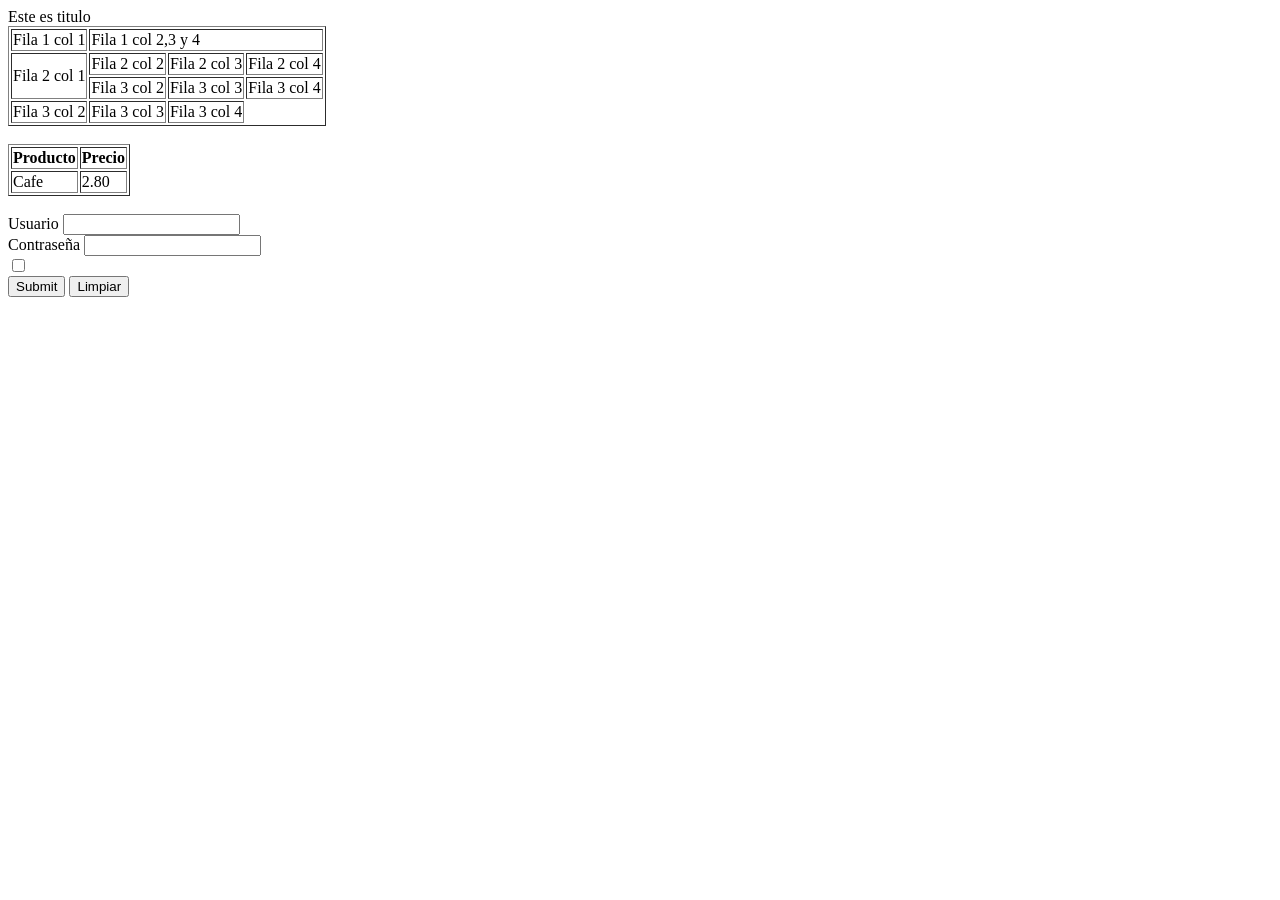
==== index.html @ 48cf5c4c "actualizacion hoja de estilo" ====
<!DOCTYPE html>
<html>
    <head>
        <title>
            Este texto es el titulo de la pagina
        </title>
    </head>
    <body>
        <header>
            Este es titulo
        </header>
        <table border="1">
            <tr>
                <td>Fila 1 col 1</td>
                <td colspan="3">Fila 1 col 2,3 y 4</td>
            </tr>
            <tr>
                <td  rowspan="2">Fila 2 col 1</td>
                <td>Fila 2 col 2</td>
                <td>Fila 2 col 3</td>
                <td>Fila 2 col 4</td>
            </tr>
            <tr>
                <td>Fila 3 col 2</td>
                <td>Fila 3 col 3</td>
                <td>Fila 3 col 4</td>
            </tr>
                        <tr>
                <td>Fila 3 col 2</td>
                <td>Fila 3 col 3</td>
                <td>Fila 3 col 4</td>
            </tr>
        </table><br>

        <table border="1">
            <tr>
                <th>Producto</th>
                <th>Precio</th>
            </tr>
            <tr>
                <td>Cafe</td>
                <td>2.80</td>
            </tr>

        </table>

        <br>

        <form>
            <label>Usuario</label>
            <input type="text"><br>
            <label>Contraseña</label>
            <input type="password"><br>
            <input type="checkbox"><br>
            <input type="submit">            
            <input type="reset" value="Limpiar">
        </form>
    </body>
</html>
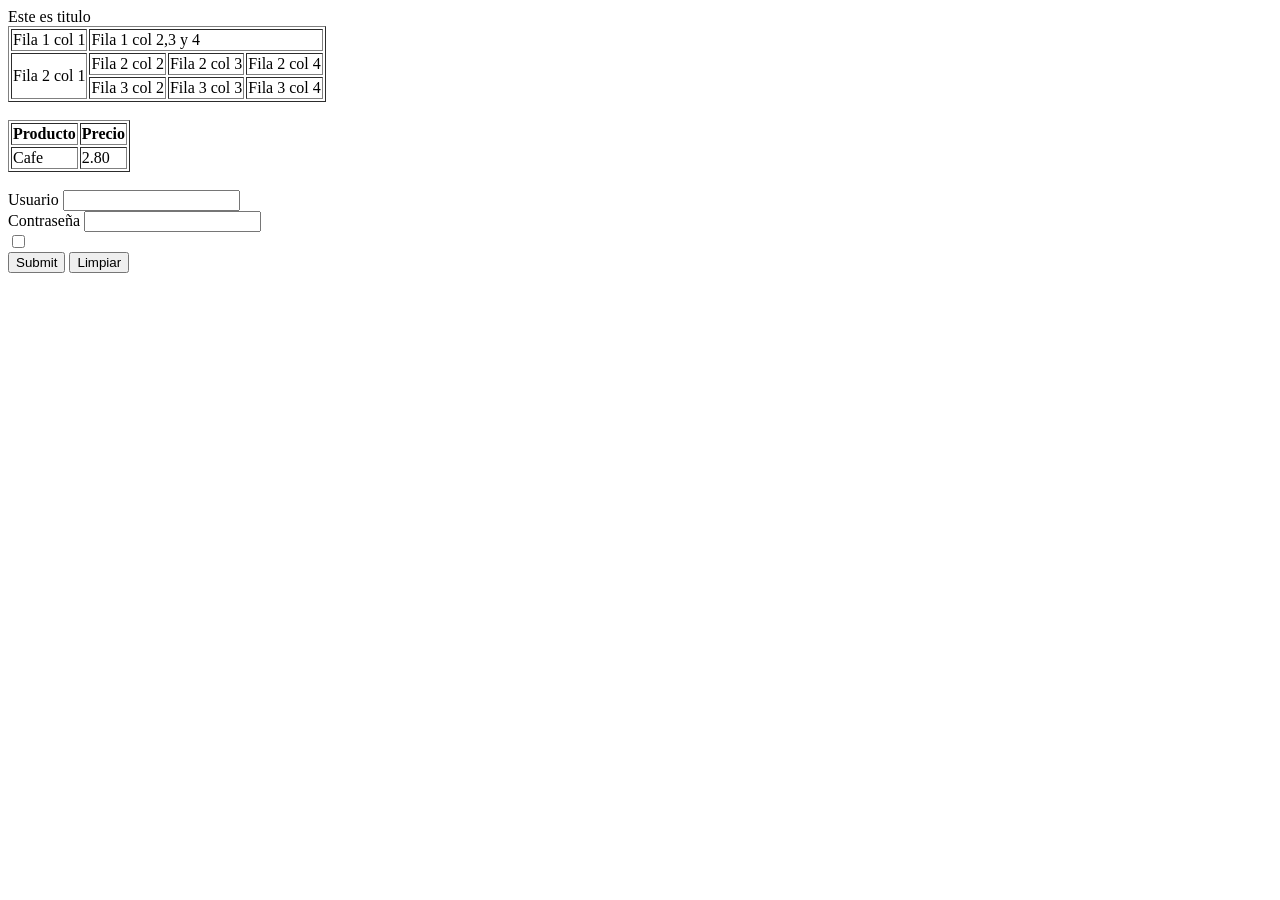
==== commit 1c51fefb: "actualizacion de index" ====
--- a/index.html
+++ b/index.html
@@ -21,11 +21,6 @@
                 <td>Fila 2 col 4</td>
             </tr>
             <tr>
-                <td>Fila 3 col 2</td>
-                <td>Fila 3 col 3</td>
-                <td>Fila 3 col 4</td>
-            </tr>
-                        <tr>
                 <td>Fila 3 col 2</td>
                 <td>Fila 3 col 3</td>
                 <td>Fila 3 col 4</td>
